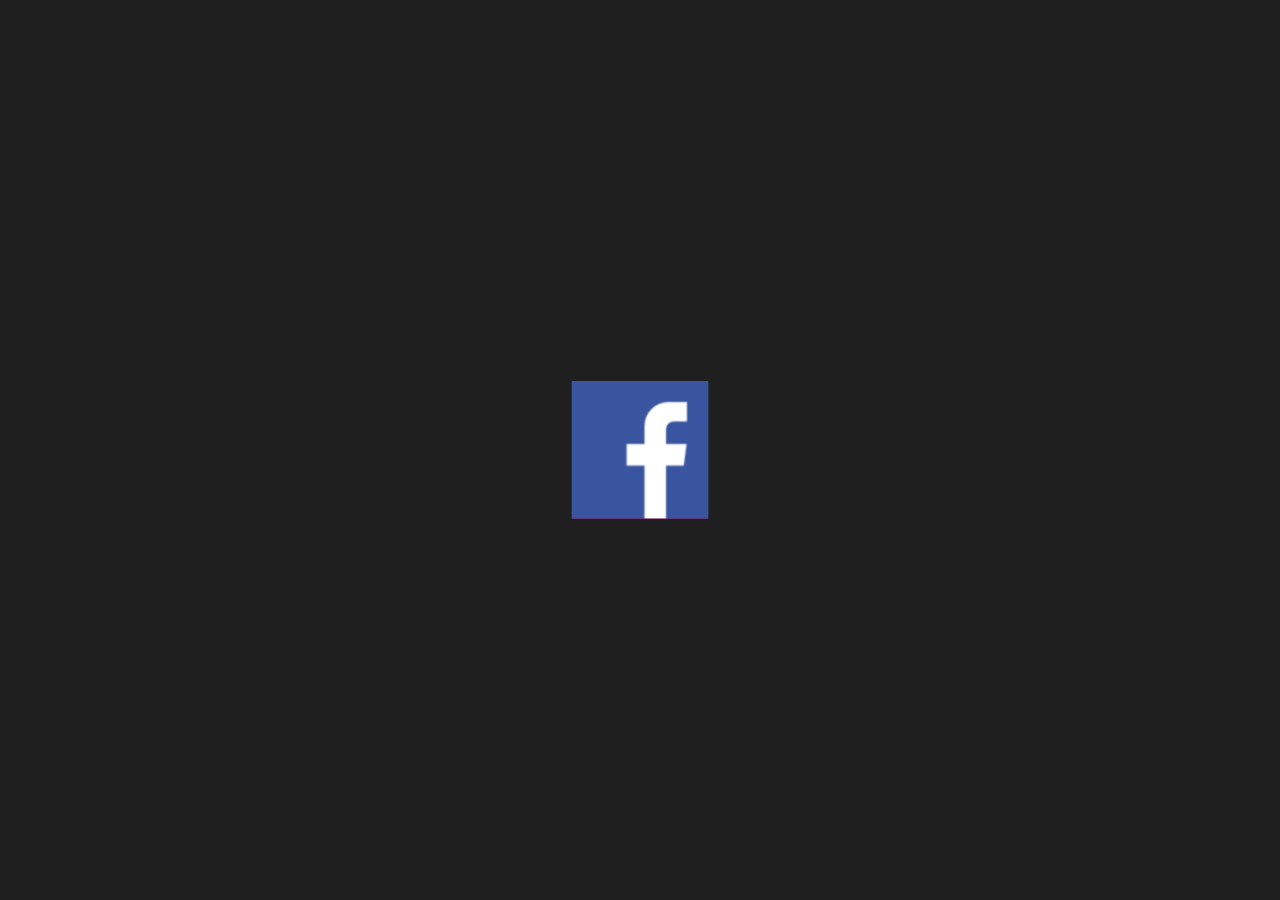
==== index.html @ 8d5ad4d4 "clone youtube" ====
<!DOCTYPE html>
<html lang="en">
<head>
    <meta charset="UTF-8">
    <title>Title</title>
    <link rel="stylesheet" href="style.css">
</head>
<body>
<div class="container">
    <div class="cube">
        <image src="images/facebook.png" alt="facebook page"></image>
        <image src="images/twitter.png" alt="twitter page"></image>
        <image src="images/youtube.png" alt="youtube page"></image>
        <image src="images/instagram.png" alt="instagram page"></image>
    </div>
</div>
<script>
    let deg=0;
    setInterval(()=>{
        deg=deg-90
        document.querySelector(".cube").style.transform=`rotateX(${deg}deg)`
    },1000)

</script>
<script type="text/javascript" src="script.js"></script>

</body>
</html>
---- style.css ----
*{
    margin:0;
    padding:0;
    box-sizing:border-box;
}

body{
    background-color: #1f1f1f;
    display:flex;
    justify-content:center ;
    align-items:center;
    height:100vh;
}
.container{
    perspective: 1000px;
}

.cube{
    width:128px;
    height:128px;
    transform-style: preserve-3d;
    /*transform: rotateX(-45deg) rotateY(-45deg);*/
    transition: all 1s;
}

.cube img{
     position: absolute;
     top:0;
     left:0;
 }

.cube img:nth-child(1){
    transform: translateZ(64px);
}

.cube img:nth-child(2){
    transform: rotateX(90deg) translateZ(64px);
}

.cube img:nth-child(3){
    transform: rotateX(180deg) translateZ(64px);
}
.cube img:nth-child(4){
    transform: rotateX(-90deg) translateZ(64px);
}
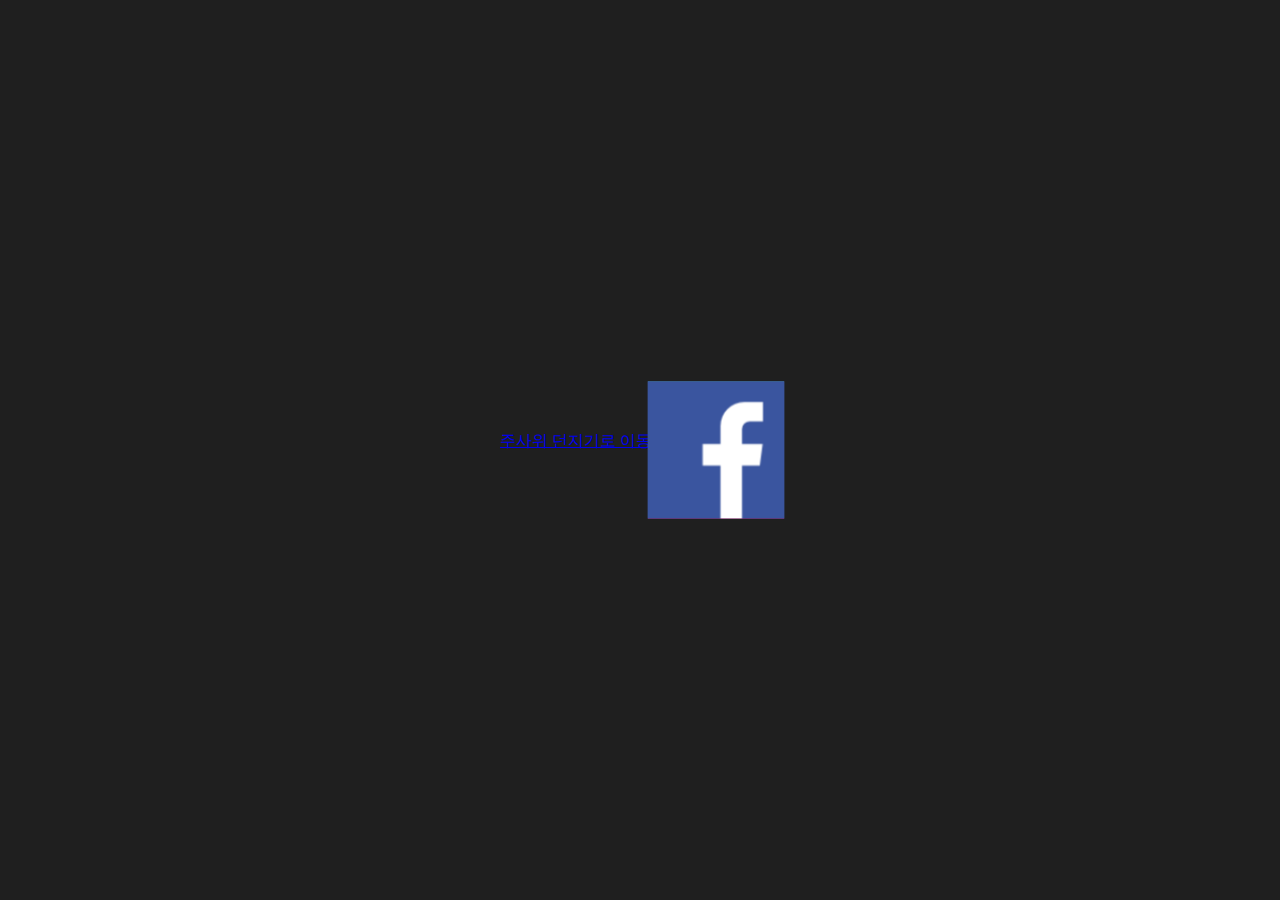
==== commit af6cd6ac: "dice" ====
--- a/index.html
+++ b/index.html
@@ -5,7 +5,10 @@
     <title>Title</title>
     <link rel="stylesheet" href="style.css">
 </head>
-<body>
+<body><header><div><a href="dice/dice.html">주사위 던지기로 이동</a>
+    <br><br></div></header>
+
+
 <div class="container">
     <div class="cube">
         <image src="images/facebook.png" alt="facebook page"></image>
